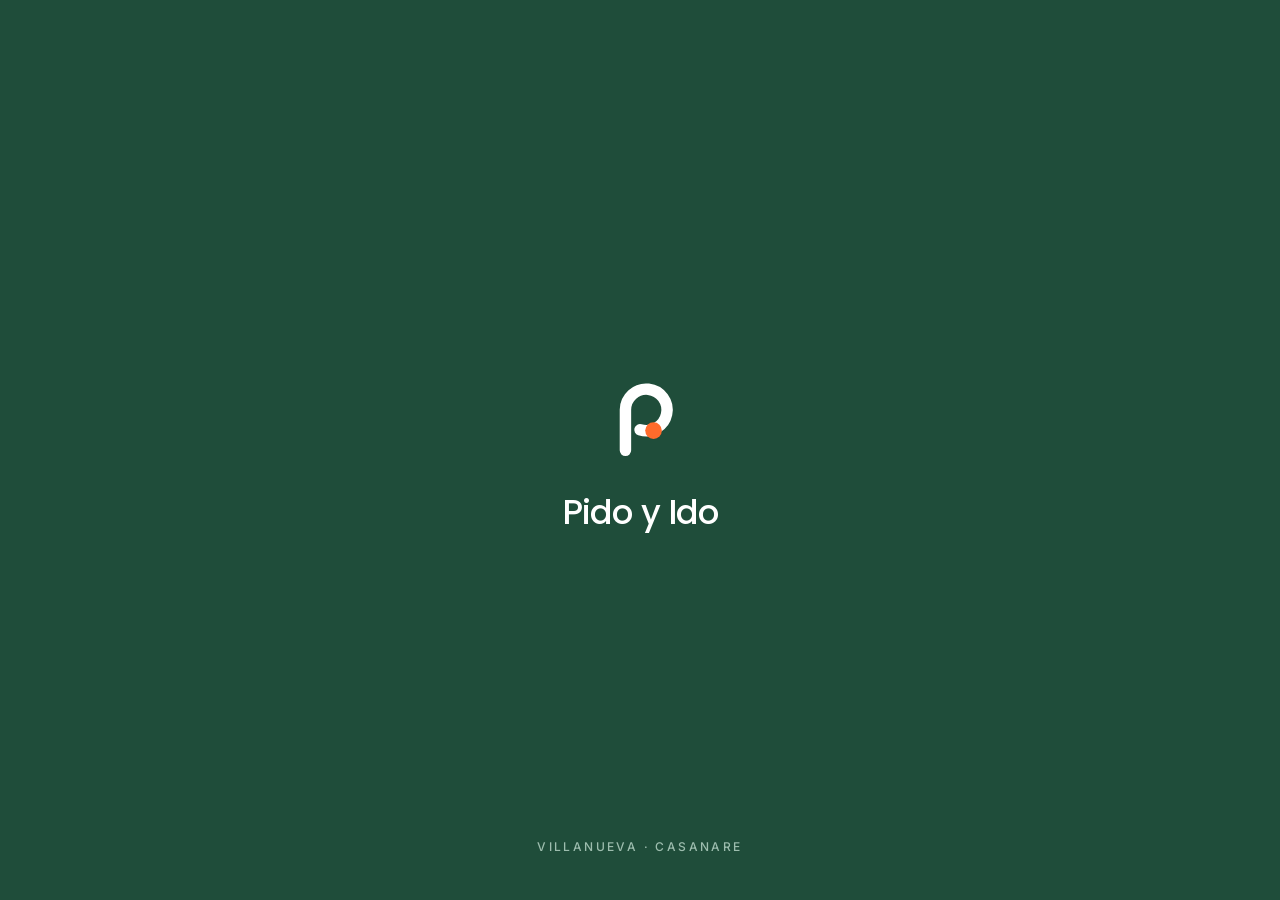
==== demo/index.html @ 50d591c0 "Live: launch fixes (PR #22: approval, recovery code, order limits, alerts, privacy/terms), cache v=2" ====
<!doctype html>
<html lang="es-CO">
<head>
<meta charset="utf-8">
<meta name="viewport" content="width=device-width, initial-scale=1, viewport-fit=cover">
<title>Pido y Ido · Demo</title>
<meta name="description" content="Pide comida en Villanueva y te la llevan a la casa.">
<meta name="theme-color" content="#FAF8F5">
<meta name="apple-mobile-web-app-capable" content="yes">
<meta name="mobile-web-app-capable" content="yes">
<meta name="apple-mobile-web-app-status-bar-style" content="default">
<meta name="apple-mobile-web-app-title" content="Pido y Ido">
<link rel="manifest" href="manifest.webmanifest">
<link rel="icon" href="../icons/icon.svg?v=2" type="image/svg+xml">
<link rel="icon" href="../icons/icon-192.png?v=2" type="image/png" sizes="192x192">
<link rel="apple-touch-icon" href="../icons/icon-180.png?v=2">
<link rel="preconnect" href="https://fonts.googleapis.com">
<link rel="preconnect" href="https://fonts.gstatic.com" crossorigin>
<link href="https://fonts.googleapis.com/css2?family=Inter:wght@400;500;600;700&family=Poppins:wght@600;700&display=swap" rel="stylesheet">
<link rel="stylesheet" href="../app.css?v=20261122a">
</head>
<body>
<div id="app"></div>
<div id="sheet-root"></div>
<div id="toast" role="status" aria-live="polite"></div>
<script src="../qrcode.js"></script>
<script>window.PYI_CONFIG = {}; /* demo: todo queda en este celular */</script>
<script src="../app.js?v=20261122a"></script>
<script>
if ('serviceWorker' in navigator && location.protocol !== 'file:') {
  window.addEventListener('load', function () { navigator.serviceWorker.register('../sw.js').catch(function () {}); });
}
</script>
</body>
</html>
---- app.css ----
:root{
  --orange:#FF6B2C; --cta:#E85A1E; --cta-h:#D44F15; --green:#1F4D3A; --bg:#FAF8F5; --surface:#fff;
  --text:#1A1A1A; --muted:#6B6B6B; --tint:#FFE9DE; --tint-t:#B9440F; --soft:#FFF1EA; --soft-t:#8A3410;
  --gtint:#E3EFE8; --gsoft:#F1F7F3; --amber:#FFF7E8; --amber-t:#6B4A12; --route:#FFF1E0; --route-t:#8A4A00;
  --input:#F6F2ED; --track:#F3EFEA; --border:#E6E0D8; --border2:#ECE6DE; --divider:#F0EBE4; --dashed:#D6CCC0;
  --shadow:0 4px 16px rgba(26,26,26,.06); --shadow-r:0 8px 24px rgba(26,26,26,.08); --shadow-cta:0 12px 28px -8px rgba(232,90,30,.6);
  --head:'Poppins',system-ui,-apple-system,'Segoe UI',Roboto,sans-serif;
  --body:'Inter',system-ui,-apple-system,'Segoe UI',Roboto,sans-serif;
  --safe-b:env(safe-area-inset-bottom,0px); --safe-t:env(safe-area-inset-top,0px);
}
*{box-sizing:border-box;-webkit-tap-highlight-color:transparent}
html,body{margin:0;padding:0}
body{background:#EFEAE3;color:var(--text);font-family:var(--body);font-size:15px;line-height:1.4;-webkit-font-smoothing:antialiased;overscroll-behavior-y:none}
#app{max-width:480px;margin:0 auto;min-height:100vh;min-height:100dvh;background:var(--bg);position:relative;box-shadow:0 0 40px rgba(26,26,26,.06)}
button{font:inherit;color:inherit;border:0;background:none;padding:0;cursor:pointer}
input,textarea,select{font:inherit;color:var(--text)}
a{color:inherit;text-decoration:none}
img{display:block}
h1,h2,h3{font-family:var(--head);margin:0}
.screen{padding:calc(14px + var(--safe-t)) 16px 24px;min-height:100vh;min-height:100dvh}
.screen.has-tabs{padding-bottom:calc(96px + var(--safe-b))}
.screen.has-cta{padding-bottom:calc(110px + var(--safe-b))}
.screen.has-tabs.has-cta{padding-bottom:calc(180px + var(--safe-b))}
.screen.flush{padding-top:0;padding-left:0;padding-right:0}
.pad{padding-left:16px;padding-right:16px}

/* Typography */
.t-title{font-family:var(--head);font-weight:700;font-size:26px;letter-spacing:-.4px;line-height:1.15}
.t-h2{font-family:var(--head);font-weight:600;font-size:18px;letter-spacing:-.2px}
.t-h3{font-family:var(--head);font-weight:600;font-size:16px}
.muted{color:var(--muted)}
.small{font-size:13px}
.xs{font-size:12px}
.b{font-weight:600}
.bb{font-weight:700}
.num{font-family:var(--head);font-weight:700}
.green{color:var(--green)}
.orange{color:var(--cta)}
.center{text-align:center}
.row{display:flex;align-items:center;gap:12px}
.row.top{align-items:flex-start}
.between{justify-content:space-between}
.grow{flex:1;min-width:0}
.stack>*+*{margin-top:12px}
.gap8{gap:8px}
.mt4{margin-top:4px}.mt8{margin-top:8px}.mt12{margin-top:12px}.mt16{margin-top:16px}.mt20{margin-top:20px}.mt24{margin-top:24px}
.ellipsis{white-space:nowrap;overflow:hidden;text-overflow:ellipsis}

/* Cards */
.card{background:var(--surface);border-radius:16px;box-shadow:var(--shadow);padding:16px}
.card.flat{box-shadow:none;border:1.5px solid var(--border2)}
.card.raised{box-shadow:var(--shadow-r)}
.card.nopad{padding:0;overflow:hidden}
.divider{height:1px;background:var(--divider);margin:12px 0}
.divider.dashed{background:none;border-top:1.5px dashed var(--dashed)}

/* Buttons */
.btn{display:flex;align-items:center;justify-content:center;gap:8px;height:52px;border-radius:16px;font-weight:700;font-size:16px;padding:0 18px;transition:transform .08s,background .15s;user-select:none}
.btn:active{transform:scale(.98)}
.btn-primary{background:var(--cta);color:#fff;box-shadow:var(--shadow-cta)}
.btn-primary:hover{background:var(--cta-h)}
.btn-primary[disabled]{background:#E9C7B6;box-shadow:none;cursor:not-allowed}
.btn-green{background:var(--green);color:#fff}
.btn-outline{background:#fff;border:1.5px solid var(--border);color:var(--text)}
.btn-ghost{background:transparent;color:var(--muted);font-weight:600}
.btn-soft{background:var(--gsoft);color:var(--green)}
.btn-sm{height:44px;font-size:14px;border-radius:14px;padding:0 14px}
.btn-block{width:100%}
.btn-xl{height:60px;font-size:19px}
.icon-btn{width:44px;height:44px;border-radius:999px;background:#fff;box-shadow:0 4px 14px rgba(26,26,26,.08);display:flex;align-items:center;justify-content:center;flex:none}
.icon-btn.green{background:var(--gsoft);box-shadow:none;color:var(--green)}
.link{color:var(--cta);font-weight:600;font-size:14px;padding:10px 0}

.cta-wrap{position:fixed;left:50%;transform:translateX(-50%);bottom:0;width:100%;max-width:480px;padding:16px 16px calc(18px + var(--safe-b));z-index:30;background:linear-gradient(to top,var(--bg) 70%,rgba(250,248,245,0))}
.cta-wrap.above-tabs{bottom:calc(76px + var(--safe-b));padding-bottom:12px}
.cta-note{font-size:12px;color:var(--muted);text-align:center;margin-bottom:10px;line-height:1.35}

/* Badges & chips */
.badge{display:inline-flex;align-items:center;gap:5px;padding:5px 10px;border-radius:999px;font-size:12px;font-weight:700;white-space:nowrap}
.badge.orange{background:var(--tint);color:var(--tint-t)}
.badge.green{background:var(--gtint);color:var(--green)}
.badge.route{background:var(--route);color:var(--route-t)}
.badge.amber{background:var(--amber);color:var(--amber-t)}
.badge.grey{background:var(--track);color:var(--muted)}
.badge.dark{background:var(--text);color:#fff}
.badge.red{background:#FDE8E6;color:#A1291B}
.chips{display:flex;flex-wrap:wrap;gap:8px}
.chips.scroll{flex-wrap:nowrap;overflow-x:auto;scrollbar-width:none;margin:0 -16px;padding:2px 16px}
.chips.scroll::-webkit-scrollbar{display:none}
.chip{height:44px;padding:0 16px;border-radius:999px;border:1.5px solid var(--border);background:#fff;font-size:14px;font-weight:600;white-space:nowrap;display:inline-flex;align-items:center;gap:6px;flex:none}
.chip.on{background:var(--text);border-color:var(--text);color:#fff}
.chip.g.on{background:var(--green);border-color:var(--green)}
.chip.sm{height:32px;padding:0 12px;font-size:12px}
.chip .cnt{background:var(--cta);color:#fff;border-radius:999px;min-width:20px;height:20px;font-size:11px;display:inline-flex;align-items:center;justify-content:center;padding:0 6px}
.chip.on .cnt{background:#fff;color:var(--text)}

/* Inputs */
.label{font-size:13px;font-weight:600;color:var(--muted);margin:0 0 6px;display:block}
.input{width:100%;min-height:50px;background:var(--input);border:1.5px solid transparent;border-radius:14px;padding:13px 14px;font-size:15px;outline:none;resize:none}
.input:focus{border-color:var(--orange);background:#fff}
.input.err{border-color:#D9442F}
textarea.input{min-height:76px;line-height:1.4}
.field+.field{margin-top:12px}
.err-msg{color:#B02E1D;font-size:12px;margin-top:5px;font-weight:600}
.search{display:flex;align-items:center;gap:10px;height:52px;background:#fff;border-radius:16px;padding:0 16px;box-shadow:var(--shadow)}
.search input{border:0;outline:0;flex:1;font-size:15px;background:transparent;min-width:0}
.dashed-btn{width:100%;height:52px;border:1.5px dashed var(--dashed);border-radius:14px;color:var(--text);font-weight:600;font-size:14px;display:flex;align-items:center;justify-content:center;gap:8px;background:transparent}
.dashed-btn.done{border-style:solid;border-color:var(--green);background:var(--gsoft);color:var(--green)}

/* Segmented */
.seg{display:flex;background:var(--track);border-radius:14px;padding:4px;height:48px}
.seg button{flex:1;border-radius:11px;font-size:14px;font-weight:600;color:var(--muted)}
.seg button.on{background:#fff;color:var(--text);box-shadow:0 2px 8px rgba(0,0,0,.08)}

/* Radio rows */
.radio-row{display:flex;align-items:center;gap:12px;padding:14px;border-radius:14px;border:1.5px solid var(--border2);background:#fff;width:100%;text-align:left}
.radio-row+.radio-row{margin-top:10px}
.radio-row.on{border:2px solid var(--green);background:var(--gsoft);padding:13.5px}
.ring{width:22px;height:22px;border-radius:999px;border:2px solid #C9C1B7;display:flex;align-items:center;justify-content:center;flex:none}
.on .ring{border-color:var(--green)}
.on .ring::after{content:"";width:12px;height:12px;border-radius:999px;background:var(--green)}

/* Avatar */
.avatar{width:48px;height:48px;border-radius:999px;display:flex;align-items:center;justify-content:center;font-family:var(--head);font-weight:700;font-size:16px;flex:none;background:var(--tint);color:var(--tint-t)}
.avatar.sm{width:40px;height:40px;font-size:14px}

/* Header */
.topbar{display:flex;align-items:center;gap:12px;margin-bottom:16px}
.topbar .t-title{font-size:22px}
.logo{flex:none;display:block}

/* Images */
.ph{background:linear-gradient(135deg,#F7D9C6,#F2C4A6);position:relative;overflow:hidden;flex:none}
.ph img{width:100%;height:100%;object-fit:cover}
.ph img.broken{display:none}
.ph .ph-ico{position:absolute;inset:0;display:flex;align-items:center;justify-content:center;color:rgba(185,68,15,.45);font-size:28px}
.thumb{width:56px;height:56px;border-radius:12px}
.thumb.s44{width:44px;height:44px}
.thumb.s96{width:96px;height:96px;border-radius:12px}

/* Tabs */
.tabbar{position:fixed;bottom:0;left:50%;transform:translateX(-50%);width:100%;max-width:480px;height:calc(76px + var(--safe-b));padding-bottom:var(--safe-b);background:#fff;border-top:1px solid #EFEAE3;display:flex;z-index:40}
.tabbar a{flex:1;display:flex;flex-direction:column;align-items:center;justify-content:center;gap:4px;font-size:11px;color:var(--muted);font-weight:500;position:relative}
.tabbar a.on{color:var(--cta);font-weight:700}
.tabbar a .dot{position:absolute;top:12px;left:calc(50% + 8px);min-width:18px;height:18px;border-radius:999px;background:var(--cta);color:#fff;font-size:10px;font-weight:700;display:flex;align-items:center;justify-content:center;padding:0 5px}

/* Home */
.cats{display:flex;gap:14px;overflow-x:auto;margin:0 -16px;padding:6px 16px 4px;scrollbar-width:none}
.cats::-webkit-scrollbar{display:none}
.cat{display:flex;flex-direction:column;align-items:center;gap:6px;font-size:12px;font-weight:600;flex:none;width:68px}
.cat .ph{width:64px;height:64px;border-radius:999px}
.cat.on .ph{box-shadow:0 0 0 3px var(--bg),0 0 0 5px var(--orange)}
.rest-card{display:block;background:#fff;border-radius:16px;box-shadow:var(--shadow);overflow:hidden}
.rest-card+.rest-card{margin-top:14px}
.rest-card .ph{height:168px;width:100%}
.rest-card .over{position:absolute;padding:6px 10px;border-radius:999px;font-size:12px;font-weight:700}
.rest-card.closed .ph img{filter:grayscale(.8);opacity:.7}
.closed-veil{position:absolute;inset:0;display:flex;align-items:center;justify-content:center}
.closed-veil span{background:rgba(26,26,26,.85);color:#fff;padding:8px 14px;border-radius:999px;font-weight:700;font-size:13px}

/* Menu */
.hero{height:232px;position:relative}
.hero .ph{height:232px;width:100%}
.hero .back{position:absolute;top:calc(14px + var(--safe-t));left:16px}
.hero .fav{position:absolute;top:calc(14px + var(--safe-t));right:16px}
.info-card{margin:-36px 16px 0;position:relative;z-index:2}
.dish{display:flex;gap:12px;background:#fff;border-radius:16px;padding:14px;box-shadow:var(--shadow);align-items:stretch}
.dish+.dish{margin-top:12px}
.dish .ph{position:relative;overflow:visible;background:none}
.dish .ph .imgwrap{width:96px;height:96px;border-radius:12px;overflow:hidden;background:linear-gradient(135deg,#F7D9C6,#F2C4A6)}
.qty{position:absolute;right:-6px;bottom:-6px;display:flex;align-items:center;background:#fff;border-radius:999px;box-shadow:0 4px 12px rgba(26,26,26,.15)}
.qty button{width:36px;height:36px;border-radius:999px;display:flex;align-items:center;justify-content:center;font-size:20px;font-weight:600}
.qty .n{min-width:20px;text-align:center;font-weight:700;font-size:14px}
.qty.has{background:var(--green);color:#fff}
.cart-bar{display:flex;align-items:center;gap:12px;height:60px;border-radius:16px;background:var(--cta);color:#fff;padding:0 18px 0 14px;box-shadow:var(--shadow-cta);width:100%;font-weight:700;font-size:17px}
.cart-bar .c{width:28px;height:28px;border-radius:999px;background:#fff;color:var(--cta);display:flex;align-items:center;justify-content:center;font-size:14px}

/* Status */
.status-head{background:var(--green);color:#fff;padding:calc(20px + var(--safe-t)) 20px 64px}
.status-head .eta{font-family:var(--head);font-weight:700;font-size:52px;letter-spacing:-1px;line-height:1.05}
.progress{display:grid;grid-template-columns:repeat(4,1fr);gap:6px}
.progress .bar{height:6px;border-radius:999px;background:var(--track);overflow:hidden}
.progress .bar i{display:block;height:100%;background:var(--orange);border-radius:999px}
.progress .bar.active i{animation:grow 2.4s ease-in-out infinite alternate}
@keyframes grow{from{width:25%}to{width:85%}}
.progress .lbl{font-size:11px;color:var(--muted);margin-top:6px;font-weight:500}
.progress .lbl.on{color:var(--cta);font-weight:700}
.pin-box{background:var(--soft);border-radius:16px;padding:18px 16px;text-align:center}
.pin{display:flex;justify-content:center;gap:10px;margin:12px 0}
.pin span{width:58px;height:68px;border-radius:14px;background:#fff;display:flex;align-items:center;justify-content:center;font-family:var(--head);font-weight:700;font-size:34px;box-shadow:0 4px 12px rgba(138,52,16,.08)}
.pulse{width:10px;height:10px;border-radius:999px;background:var(--orange);display:inline-block;box-shadow:0 0 0 0 rgba(255,107,44,.6);animation:pulse 1.6s infinite}
@keyframes pulse{70%{box-shadow:0 0 0 10px rgba(255,107,44,0)}100%{box-shadow:0 0 0 0 rgba(255,107,44,0)}}

/* Rating */
.big-check{width:88px;height:88px;border-radius:999px;background:var(--gtint);display:flex;align-items:center;justify-content:center;margin:12px auto 0;color:var(--green)}
.stars{display:flex;justify-content:center;gap:4px}
.stars button{width:48px;height:48px;display:flex;align-items:center;justify-content:center}

/* Restaurant */
.stats{display:grid;grid-template-columns:repeat(3,1fr);gap:10px}
.stat{background:#fff;border-radius:14px;padding:12px;box-shadow:var(--shadow)}
.stat .v{font-family:var(--head);font-weight:700;font-size:20px;margin-top:2px}
.order-card{background:#fff;border-radius:16px;box-shadow:var(--shadow-r);overflow:hidden}
.order-card+.order-card{margin-top:12px}
.order-card .oh{background:var(--soft);color:var(--soft-t);padding:12px 16px;display:flex;justify-content:space-between;align-items:center;font-weight:700;font-size:13px}
.order-card .ob{padding:14px 16px}
.toggle{display:inline-flex;align-items:center;gap:8px;height:40px;padding:0 6px 0 12px;border-radius:999px;font-weight:700;font-size:13px}
.toggle .tr{width:40px;height:24px;border-radius:999px;position:relative;transition:background .2s}
.toggle .tr::after{content:"";position:absolute;top:3px;width:18px;height:18px;border-radius:999px;background:#fff;transition:left .2s;left:var(--k)}
.note{border-radius:14px;padding:12px 14px;font-size:13px;line-height:1.4}
.note.amber{background:var(--amber);color:var(--amber-t)}
.note.green{background:var(--gsoft);color:var(--green)}
.note.soft{background:var(--soft);color:var(--soft-t)}
.note.grey{background:var(--input);color:var(--muted)}

/* WhatsApp sim */
.wa{background:#EFEAE2;min-height:100vh;min-height:100dvh;display:flex;flex-direction:column}
.wa-head{background:#fff;padding:calc(12px + var(--safe-t)) 12px 12px;display:flex;align-items:center;gap:10px;border-bottom:1px solid #E5DED4;position:sticky;top:0;z-index:5}
.wa-body{flex:1;padding:14px 12px 120px;display:flex;flex-direction:column;gap:8px}
.bubble{max-width:85%;background:#fff;border-radius:12px;padding:8px 10px;font-size:14px;box-shadow:0 1px 1px rgba(0,0,0,.06);align-self:flex-start}
.bubble.out{background:#D9F2DF;align-self:flex-end}
.bubble .time{font-size:10px;color:#8B8B8B;text-align:right;margin-top:2px}
.bubble.order{padding:0;overflow:hidden;width:85%}
.wa-qr{border-top:1px solid #EEE;display:block;width:100%;text-align:center;color:#0B8A6A;font-weight:600;padding:12px;font-size:14px}
.wa-input{position:fixed;bottom:0;left:50%;transform:translateX(-50%);width:100%;max-width:480px;padding:8px 8px calc(8px + var(--safe-b));display:flex;gap:8px;background:#EFEAE2;z-index:5}
.wa-input input{flex:1;height:48px;border-radius:999px;border:0;padding:0 18px;font-size:15px;outline:none;background:#fff}
.wa-input button{width:48px;height:48px;border-radius:999px;background:#0B8A6A;color:#fff;display:flex;align-items:center;justify-content:center;flex:none}
.day-pill{align-self:center;background:#fff;border-radius:8px;padding:4px 10px;font-size:12px;color:#5c5c5c;margin-bottom:4px}

/* Promoter */
.qr-card{background:#fff;border-radius:16px;box-shadow:var(--shadow);padding:20px 16px;text-align:center}
.qr-wrap{width:210px;height:210px;margin:0 auto;position:relative}
.qr-wrap canvas,.qr-wrap img{width:210px;height:210px;image-rendering:pixelated}
.qr-logo{position:absolute;left:50%;top:50%;transform:translate(-50%,-50%);background:#fff;border-radius:12px;padding:4px;line-height:0}
.linkbox{display:flex;align-items:center;gap:8px;background:var(--input);border-radius:12px;padding:6px 6px 6px 14px;margin-top:14px}
.linkbox span{flex:1;font-size:13px;font-weight:600;text-align:left;overflow:hidden;text-overflow:ellipsis;white-space:nowrap}
.steps{display:grid;grid-template-columns:repeat(3,1fr);gap:8px;text-align:center}
.steps .n{font-family:var(--head);font-weight:700;font-size:20px}
.earn{background:var(--green);color:#fff;border-radius:16px;padding:18px}
.earn .big{font-family:var(--head);font-weight:700;font-size:44px;letter-spacing:-1px;line-height:1.1}
.bars{display:flex;align-items:flex-end;gap:10px;height:72px;margin-top:14px}
.bars div{flex:1;border-radius:6px 6px 2px 2px;background:#3A7259;min-height:4px}
.bars div.cur{background:var(--orange)}
.bars-l{display:flex;gap:10px;margin-top:6px}
.bars-l span{flex:1;font-size:11px;opacity:.8}

/* Start */
.start-hero{background:var(--green);color:#fff;padding:calc(28px + var(--safe-t)) 20px 28px;border-radius:0 0 28px 28px}
.role{display:flex;align-items:center;gap:14px;background:#fff;border-radius:16px;padding:16px;box-shadow:var(--shadow);width:100%;text-align:left}
.role+.role{margin-top:12px}
.role .ic{width:52px;height:52px;border-radius:14px;display:flex;align-items:center;justify-content:center;flex:none}

/* Sheet / modal */
.sheet-bg{position:fixed;inset:0;background:rgba(26,26,26,.45);z-index:100;display:flex;align-items:flex-end;justify-content:center;animation:fade .15s}
.sheet{background:var(--bg);width:100%;max-width:480px;border-radius:24px 24px 0 0;padding:10px 16px calc(20px + var(--safe-b));max-height:90vh;overflow:auto;animation:up .2s ease-out}
.sheet .grab{width:40px;height:5px;border-radius:999px;background:#D9D2C8;margin:0 auto 14px}
@keyframes fade{from{opacity:0}}
@keyframes up{from{transform:translateY(40px);opacity:.6}}
#toast{position:fixed;left:50%;top:calc(16px + var(--safe-t));transform:translate(-50%,-30px);background:var(--text);color:#fff;padding:12px 18px;border-radius:14px;font-size:14px;font-weight:600;z-index:200;opacity:0;pointer-events:none;transition:all .25s;max-width:calc(100% - 32px);text-align:center;box-shadow:0 10px 30px rgba(0,0,0,.2)}
#toast.show{opacity:1;transform:translate(-50%,0)}

.demo-bar{background:var(--amber);color:var(--amber-t);border-radius:14px;padding:12px 14px;font-size:13px}
.demo-bar b{display:block;margin-bottom:6px}
.demo-bar .btn{height:40px;font-size:13px;border-radius:12px}
.empty{text-align:center;padding:36px 16px;color:var(--muted)}
.empty .ic{width:64px;height:64px;border-radius:999px;background:var(--track);display:flex;align-items:center;justify-content:center;margin:0 auto 12px}
.list-row{display:flex;align-items:center;gap:12px;padding:12px 0;width:100%;text-align:left}
.list-row+.list-row{border-top:1px solid var(--divider)}
.menu-row{display:flex;align-items:center;gap:14px;padding:14px 4px;width:100%;text-align:left;font-weight:600}
.menu-row+.menu-row{border-top:1px solid var(--divider)}
.menu-row .mi{width:40px;height:40px;border-radius:12px;background:var(--gsoft);color:var(--green);display:flex;align-items:center;justify-content:center;flex:none}
.photo-up{flex:1;height:72px;border:1.5px dashed var(--dashed);border-radius:14px;display:flex;align-items:center;justify-content:center;gap:6px;font-weight:600;font-size:14px;position:relative;overflow:hidden}
.photo-up.done{border-style:solid;border-color:var(--green);color:var(--green);background:var(--gsoft)}
.photo-up input{position:absolute;inset:0;opacity:0;cursor:pointer}
@media (min-width:520px){body{padding:0}}

/* Splash (00a) */
.splash{position:fixed;inset:0;z-index:500;background:var(--green);display:flex;align-items:center;justify-content:center;transition:opacity .35s}
.splash.out{opacity:0;pointer-events:none}
.splash-mid{display:flex;flex-direction:column;align-items:center;gap:22px;animation:pop .5s ease-out}
.splash-mid span{font-family:var(--head);font-weight:500;font-size:34px;letter-spacing:-.8px;color:#fff}
.splash-foot{position:absolute;bottom:calc(44px + var(--safe-b));font-size:12px;font-weight:500;letter-spacing:2.4px;color:#9DBDAE}
@keyframes pop{from{transform:scale(.92);opacity:0}}

/* Welcome / role picker (00b) */
.welcome{min-height:100vh;min-height:100dvh;display:flex;flex-direction:column}
.welcome-hero{height:calc(300px + var(--safe-t));position:relative;flex:none;overflow:hidden}
.welcome-hero .ph{background:linear-gradient(135deg,#7A3A1A,#C9632E)}
.welcome-fade{position:absolute;inset:0;background:linear-gradient(180deg,rgba(18,30,24,.35) 0%,rgba(18,30,24,.15) 40%,rgba(250,248,245,1) 100%)}
.welcome-brand{position:absolute;left:20px;top:calc(22px + var(--safe-t));display:flex;align-items:center;gap:10px;font-family:var(--head);font-weight:500;font-size:19px;letter-spacing:-.3px;color:#fff}
.welcome-title{position:absolute;left:20px;right:20px;bottom:6px;display:flex;flex-direction:column;gap:6px}
.welcome-title h1{font-family:var(--head);font-weight:600;font-size:28px;line-height:1.15;letter-spacing:-.6px}
.welcome-roles{padding:18px 20px 0;display:flex;flex-direction:column;gap:10px}
.role-card{display:flex;align-items:center;gap:14px;padding:12px 14px;border-radius:16px;background:#fff;box-shadow:inset 0 0 0 1px var(--border2);text-align:left;width:100%}
.role-card.on{box-shadow:inset 0 0 0 2px var(--green)}
.role-card .ic{width:44px;height:44px;border-radius:12px;display:flex;align-items:center;justify-content:center;flex:none;background:var(--track);color:var(--text)}
.role-card.on .ic{background:var(--green);color:#fff}
.role-card .rt{display:block;font-size:15px;font-weight:600}
.role-card .rs{display:block;font-size:13px;color:var(--muted);margin-top:2px}
.welcome-cta{padding:14px 20px calc(22px + var(--safe-b));display:flex;flex-direction:column;align-items:center;gap:6px;margin-top:auto}
.welcome-login{height:40px;font-size:14px;color:var(--muted)}
.welcome-login b{color:var(--green);margin-left:4px}
/* map picker */
.map-wrap{position:relative;height:340px;border-radius:16px;overflow:hidden;background:var(--input);border:1.5px solid var(--border)}
.map-wrap #pmap{position:absolute;inset:0}
.map-pin{position:absolute;left:50%;top:50%;transform:translate(-50%,-100%);color:var(--orange);pointer-events:none;z-index:500;filter:drop-shadow(0 2px 3px rgba(0,0,0,.35))}
.map-pin svg circle{fill:#fff;stroke:#fff}
.dashed-btn.need{border-color:var(--orange);color:var(--orange)}

/* ===== Design pass v3: photos, restaurant account, setup, rider status ===== */
.ph img{opacity:1;transition:opacity .35s}
.sr-only{position:absolute;width:1px;height:1px;overflow:hidden;clip:rect(0 0 0 0)}
.skel{border-radius:16px;background:linear-gradient(90deg,#EFE9E2 0%,#F8F4EF 40%,#EFE9E2 80%);background-size:200% 100%;animation:shimmer 1.3s linear infinite}
@keyframes shimmer{from{background-position:100% 0}to{background-position:-100% 0}}

/* Branded header for restaurant login/registration and rider link */
.auth-hero{position:relative;height:calc(232px + var(--safe-t));overflow:hidden}
.auth-hero .ph{background:linear-gradient(135deg,#2B5A45,#1F4D3A)}
.auth-fade{position:absolute;inset:0;background:linear-gradient(180deg,rgba(14,38,28,.55) 0%,rgba(14,38,28,.35) 45%,rgba(14,38,28,.88) 100%)}
.auth-top{position:absolute;left:16px;right:16px;top:calc(14px + var(--safe-t));display:flex;align-items:center;gap:12px}
.icon-btn.glass{background:rgba(255,255,255,.18);color:#fff;box-shadow:none;backdrop-filter:blur(8px);-webkit-backdrop-filter:blur(8px)}
.auth-brand{display:flex;align-items:center;gap:9px;color:#fff;font-family:var(--head);font-weight:500;font-size:17px;letter-spacing:-.2px}
.auth-tag{font-family:var(--body);font-size:11px;font-weight:700;letter-spacing:.4px;text-transform:uppercase;background:var(--orange);color:#fff;border-radius:999px;padding:3px 8px}
.auth-title{position:absolute;left:20px;right:20px;bottom:40px;color:#fff}
.auth-kicker{font-size:13px;font-weight:600;color:#FFC9A8;margin-bottom:4px}
.auth-title h1{font-family:var(--head);font-weight:700;font-size:27px;line-height:1.15;letter-spacing:-.5px}
.auth-body{position:relative;margin-top:-24px;background:var(--bg);border-radius:24px 24px 0 0;padding:20px 16px 0}
.input-ic{position:relative;display:flex;align-items:center}
.input-ic>svg{position:absolute;left:14px;color:var(--muted);pointer-events:none}
.input-ic .input{padding-left:44px}
.input-ic .pre{position:absolute;left:44px;font-weight:600;color:var(--text);pointer-events:none;font-size:15px}
.input-ic .pre+.input{padding-left:82px}
.input:focus{border-color:var(--orange);background:#fff;box-shadow:0 0 0 4px rgba(255,107,44,.12)}
.perks{display:grid;gap:10px}
.perk{display:flex;align-items:center;gap:12px;font-size:14px;font-weight:500}
.pi{width:36px;height:36px;border-radius:12px;background:var(--gtint);color:var(--green);display:flex;align-items:center;justify-content:center;flex:none}
.steps{display:flex;align-items:center;gap:6px}
.step{display:flex;align-items:center;gap:6px;flex:none}
.step .n{width:22px;height:22px;border-radius:999px;background:var(--track);color:var(--muted);font-size:12px;font-weight:700;display:flex;align-items:center;justify-content:center}
.step .t{font-size:12px;font-weight:600;color:var(--muted)}
.step.on .n{background:var(--orange);color:#fff}.step.on .t{color:var(--text)}
.step.done .n{background:var(--green);color:#fff}
.step-line{flex:1;height:2px;background:var(--border);border-radius:2px;min-width:8px}

/* Photo picker */
.pick-row{display:flex;gap:8px;overflow-x:auto;padding:4px 2px 6px;margin:0 -2px;scrollbar-width:none}
.pick-row::-webkit-scrollbar{display:none}
.pick{border:1.5px solid var(--border)!important;position:relative}
.pick.on{border:3px solid var(--orange)!important;box-shadow:0 4px 12px rgba(255,107,44,.3)}
.pick-up{display:flex;flex-direction:column;align-items:center;justify-content:center;gap:3px;border:1.5px dashed var(--orange);background:var(--soft);color:var(--tint-t);font-size:11px;font-weight:700;position:relative;cursor:pointer}
.pick-up input{position:absolute;inset:0;opacity:0;cursor:pointer}

/* Cover preview in Menú */
.cover{position:relative;height:150px;border-radius:18px;overflow:hidden;box-shadow:var(--shadow)}
.cover-fade{position:absolute;inset:0;background:linear-gradient(180deg,rgba(0,0,0,0) 35%,rgba(0,0,0,.65))}
.cover-txt{position:absolute;left:14px;right:14px;bottom:12px;color:#fff}
.save-bar{display:none}.save-bar.show{display:block;animation:up .25s ease-out}

/* Setup card on the restaurant dashboard */
.setup{border:1.5px solid #FFD8C2;background:linear-gradient(180deg,#FFF6F1,#fff 60%)}
.ring-pct{--p:0;width:52px;height:52px;border-radius:999px;background:conic-gradient(var(--orange) calc(var(--p)*1%),var(--track) 0);display:flex;align-items:center;justify-content:center;flex:none}
.ring-pct span{width:40px;height:40px;border-radius:999px;background:#fff;display:flex;align-items:center;justify-content:center;font-size:12px;font-weight:700}
.setup-list{border-top:1px solid var(--divider)}
.setup-row{display:flex;align-items:center;gap:12px;padding:11px 0;width:100%;text-align:left;border-bottom:1px solid var(--divider)}
.setup-row:last-child{border-bottom:0;padding-bottom:0}
.setup-row .done{color:var(--muted);text-decoration:line-through;font-weight:500}
.sc{width:24px;height:24px;border-radius:999px;border:2px solid var(--dashed);flex:none;display:flex;align-items:center;justify-content:center}
.sc.ok{background:var(--green);border-color:var(--green);color:#fff}

/* Rider delivery link */
.route{position:relative;display:grid;gap:14px}
.route:before{content:'';position:absolute;left:13px;top:26px;bottom:26px;border-left:2px dashed var(--dashed)}
.route-row{display:flex;gap:12px;align-items:flex-start;position:relative}
.rdot{width:28px;height:28px;border-radius:999px;display:flex;align-items:center;justify-content:center;flex:none}
.rdot.from{background:var(--gtint);color:var(--green)}.rdot.to{background:var(--tint);color:var(--cta)}
.pin-wrap{position:relative;display:block;width:232px;margin-left:auto;margin-right:auto;height:64px}
.pin-wrap input{position:absolute;inset:0;width:100%;height:100%;opacity:0;font-size:16px;border:0;caret-color:transparent}
.pin-boxes{display:flex;gap:8px;height:100%;pointer-events:none}
.pin-boxes i{flex:1;border-radius:14px;background:var(--input);border:2px solid transparent;display:flex;align-items:center;justify-content:center;font-style:normal;font-family:var(--head);font-weight:700;font-size:28px}
.pin-wrap input:focus+.pin-boxes i.cur,.pin-wrap input:focus+.pin-boxes i:first-child:empty{border-color:var(--orange);background:#fff}
.big-check.pop{animation:pop .45s ease-out;box-shadow:0 0 0 10px rgba(31,77,58,.06)}

/* Rider status: glowing "available" light + expected return time */
.rstat{display:inline-flex;align-items:center;gap:7px;font-size:12px;flex:none;line-height:1.25}
.rstat.free{color:var(--green);font-weight:700;background:var(--gtint);padding:6px 11px 6px 9px;border-radius:999px}
.rstat.busy{color:var(--route-t);background:var(--route);padding:6px 10px;border-radius:12px;text-align:left;max-width:132px}
.rstat.busy svg{flex:none}
.glow{width:11px;height:11px;border-radius:999px;flex:none;background:radial-gradient(circle at 35% 35%,#F2FFF6 0 18%,#47E886 42%,#12A150 100%);
  box-shadow:0 0 4px 1px rgba(52,222,120,.9),0 0 10px 3px rgba(52,222,120,.55);animation:glow 1.6s ease-in-out infinite}
@keyframes glow{0%,100%{box-shadow:0 0 3px 1px rgba(52,222,120,.85),0 0 8px 2px rgba(52,222,120,.45),0 0 0 0 rgba(52,222,120,.45)}
  50%{box-shadow:0 0 6px 2px rgba(52,222,120,1),0 0 16px 6px rgba(52,222,120,.6),0 0 0 6px rgba(52,222,120,0)}}
@media (prefers-reduced-motion:reduce){.glow,.skel,.save-bar.show{animation:none}}
.label.mt8{margin-top:8px}.label.mt12{margin-top:12px}.label.mt16{margin-top:16px}

/* ---------- Tiendas (pedido libre) ---------- */
.kt{display:flex;align-items:center;justify-content:center}
.kt .kt-ico{display:flex;opacity:.9}
.kt-restaurante{background:linear-gradient(135deg,#FFE9DE,#F7CDB4);color:#B9440F}
.kt-drogueria{background:linear-gradient(135deg,#E3EFE8,#C3DDCD);color:#1F4D3A}
.kt-minimercado{background:linear-gradient(135deg,#FFF1E0,#F6D9AE);color:#8A4A00}
.kt-licorera{background:linear-gradient(135deg,#EAE6F5,#D2CAEB);color:#4A3C7A}
.kt-floristeria{background:linear-gradient(135deg,#FCE7EE,#F4C6D5);color:#9B2C55}
.kt-ferreteria{background:linear-gradient(135deg,#E4EEF8,#C6D9EE);color:#24507A}
.kt-otro{background:linear-gradient(135deg,#F3EFEA,#E2DAD0);color:#5A5148}
.rest-card .kind-over{left:12px;bottom:12px;background:#fff;color:var(--text);display:inline-flex;align-items:center;gap:5px}
.rest-card .kind-over svg{color:var(--green)}
.kinds{display:grid;grid-template-columns:repeat(auto-fill,minmax(96px,1fr));gap:8px;margin-top:8px}
.kind{display:flex;flex-direction:column;align-items:center;gap:6px;padding:12px 6px 10px;border-radius:14px;background:#fff;box-shadow:inset 0 0 0 1.5px var(--border2);font-size:13px;font-weight:600;text-align:center;line-height:1.2}
.kind .ki{width:40px;height:40px;border-radius:12px;display:flex;align-items:center;justify-content:center}
.kind.on{box-shadow:inset 0 0 0 2px var(--green);background:var(--gsoft)}
.home-seg button{display:inline-flex;align-items:center;justify-content:center;gap:7px}
.wish-in{min-height:150px;line-height:1.5;font-size:16px}
.wish-att{display:flex;align-items:center;gap:12px;padding:10px;border-radius:14px;background:var(--gsoft);box-shadow:inset 0 0 0 1.5px var(--gtint)}
.wish-att img{width:56px;height:56px;border-radius:10px;object-fit:cover;flex:none}
.wish-pic{width:72px;height:72px;border-radius:12px;overflow:hidden;flex:none;background:var(--input);display:flex;align-items:center;justify-content:center;color:var(--muted)}
.wish-pic img{width:100%;height:100%;object-fit:cover}
.wish-box{display:flex;gap:12px;align-items:flex-start}
.wish-txt{white-space:pre-line;font-size:15px;line-height:1.5;overflow-wrap:anywhere}
.input-ic .pre.money+.input{padding-left:58px}
.how{display:grid;grid-template-columns:repeat(3,1fr);gap:8px}
.how-step{display:flex;flex-direction:column;align-items:center;text-align:center;gap:6px;padding:12px 6px;border-radius:14px;background:#fff;box-shadow:inset 0 0 0 1px var(--border2);color:var(--muted);line-height:1.3}
.how-n{width:32px;height:32px;border-radius:999px;background:var(--soft);color:var(--cta);display:flex;align-items:center;justify-content:center}

/* Pronto en Pido y Ido: real businesses that have not joined yet (not orderable) */
.pronto .pr-tag{font-size:12px;font-weight:600;color:var(--muted);background:var(--input);border-radius:999px;padding:4px 10px}
.pr-ask{display:flex;gap:10px;align-items:flex-start;background:var(--soft);color:var(--soft-t);border-radius:14px;padding:12px 14px;font-size:13px;line-height:1.4}
.pr-ask-ic{flex:none;color:var(--orange);display:flex;margin-top:1px}
.pr-list{padding:2px 12px}
.pr-row{display:flex;align-items:center;gap:10px;padding:8px 0;border-bottom:1px solid var(--border)}
.pr-row:last-child{border-bottom:0}
.pr-main{flex:1;min-width:0;display:flex;align-items:center;gap:12px;text-align:left;background:none;border:0;padding:0;font:inherit;color:inherit}
.pr-main .grow{min-width:0}
.pr-main .b{color:var(--muted)}
.pr-ph{filter:grayscale(1);opacity:.6;flex:none}
.pr-inv{flex:none;display:inline-flex;align-items:center;gap:5px;height:34px;padding:0 12px;border-radius:999px;border:1.5px solid var(--green);color:var(--green);font-size:13px;font-weight:600;text-decoration:none;background:#fff}

/* Checkbox look for radio-row (WhatsApp avisos) */
.radio-row.check .ring{border-radius:7px}
.radio-row.check.on .ring{background:var(--green);color:#fff}
.radio-row.check.on .ring::after{display:none}

/* Premio: tarjeta de sellos (cada 5º pedido) */
.stamp-card{background:linear-gradient(135deg,#FFF1EA 0%,#fff 70%);box-shadow:inset 0 0 0 1.5px #FFD9C6}
.stamps{display:flex;gap:8px}
.stamps i{font-style:normal;width:36px;height:36px;border-radius:999px;border:2px dashed var(--dashed);display:flex;align-items:center;justify-content:center;font-size:13px;font-weight:700;color:var(--muted);background:#fff;flex:none}
.stamps i.on{border:0;background:var(--orange);color:#fff}
.stamps i.gift{border-style:solid;border-color:var(--orange);color:var(--orange)}
.stamps i.gift.on{background:var(--green);border-color:var(--green);color:#fff;box-shadow:0 0 0 4px var(--gtint)}
a.pr-main{text-decoration:none}
.pronto .pr-tag,.info-card .pr-tag{display:inline-flex;align-items:center;gap:5px}
.info-card .pr-tag{font-size:12px;font-weight:600;color:var(--muted);background:var(--input);border-radius:999px;padding:5px 10px}
.pr-hero .ph{filter:grayscale(.85);opacity:.75}
.pr-help{padding:16px}
.pr-step{display:flex;gap:12px;align-items:flex-start}
.pr-step .n{flex:none;width:28px;height:28px;border-radius:999px;background:var(--gsoft);color:var(--green);font-weight:700;font-size:14px;display:flex;align-items:center;justify-content:center}
.pr-owner{border:1.5px dashed var(--dashed);box-shadow:none}
.pr-owner-ic{flex:none;width:44px;height:44px;border-radius:12px;background:var(--gsoft);color:var(--green);display:flex;align-items:center;justify-content:center}
.pr-n{color:var(--orange);font-weight:600}
.pr-demand{text-align:center;padding:18px 16px}
.pr-big{font-family:Poppins,Inter,sans-serif;font-size:44px;font-weight:700;line-height:1;color:var(--orange)}
.pr-done{display:inline-flex;align-items:center;gap:6px;background:var(--gsoft);color:var(--green);font-weight:600;font-size:14px;border-radius:999px;padding:8px 14px}
.pr-suggest{display:flex;gap:10px;align-items:center;border:1.5px dashed var(--dashed);border-radius:14px;padding:12px 14px;font-size:13px;line-height:1.4;color:var(--text);text-decoration:none;background:#fff}
.pr-suggest>svg{flex:none;color:var(--green)}
.town-pill{display:inline-flex;align-items:center;gap:6px;background:#fff;border:1.5px solid var(--border);border-radius:999px;padding:8px 14px;font-size:14px;color:var(--text)}
.town-pill>svg:first-child{color:var(--orange)}
.town-list{padding:4px 12px}
.town-row{display:flex;align-items:center;gap:12px;width:100%;text-align:left;padding:12px 0;border-bottom:1px solid var(--border);background:none;font:inherit;color:inherit}
.town-row:last-child{border-bottom:0}
.town-row.on .b{color:var(--green)}
.town-ic{flex:none;width:40px;height:40px;border-radius:12px;background:var(--input);color:var(--muted);display:flex;align-items:center;justify-content:center}
.town-ic.live{background:var(--gsoft);color:var(--green)}
.town-live,.town-soon{flex:none;font-size:12px;font-weight:600;border-radius:999px;padding:4px 10px}
.town-live{background:var(--green);color:#fff}
.town-soon{background:var(--input);color:var(--muted)}
.town-soon.sm{padding:2px 8px;font-size:11px}
.town-soon-card{border:1.5px solid var(--border2);box-shadow:none}
/* Pedidos programados */
.badge.prog{background:var(--gtint);color:var(--green)}
.prog-box{display:flex;align-items:center;gap:12px;background:var(--gtint);color:var(--green);border-radius:12px;padding:12px 14px;margin-bottom:12px}
.prog-box .b{font-size:16px}
.radio-row.off{opacity:.55}
.order-card.later{box-shadow:var(--shadow-r),inset 4px 0 0 var(--green)}
select.input,select.input:focus{appearance:none;-webkit-appearance:none;background-image:url("data:image/svg+xml,%3Csvg xmlns='http://www.w3.org/2000/svg' width='16' height='16' viewBox='0 0 24 24' fill='none' stroke='%236B6B6B' stroke-width='2.4' stroke-linecap='round' stroke-linejoin='round'%3E%3Cpath d='m6 9 6 6 6-6'/%3E%3C/svg%3E");background-repeat:no-repeat;background-position:right 14px center;padding-right:38px}
/* Pedir de nuevo + favoritos */
.again-row{display:flex;gap:12px;overflow-x:auto;scrollbar-width:none;margin:0 -16px;padding:2px 16px 6px;scroll-snap-type:x mandatory}
.again-row::-webkit-scrollbar{display:none}
.again{flex:none;width:230px;background:var(--surface);border-radius:16px;box-shadow:var(--shadow);overflow:hidden;scroll-snap-align:start;display:flex;flex-direction:column}
.again-row .again:only-child{width:100%}
.again-ph{height:96px;width:100%;border-radius:0}
.again-b{padding:10px 12px 12px;display:flex;flex-direction:column;flex:1}
.again-what{display:-webkit-box;-webkit-line-clamp:2;-webkit-box-orient:vertical;overflow:hidden;min-height:30px;margin-top:2px}
.again-b>.row{margin-top:auto;padding-top:8px}
.btn-xs{height:36px;font-size:13px;border-radius:12px;padding:0 12px;gap:5px}
.past-row{display:flex;align-items:center;gap:8px}
.past-row+.past-row,.past-row+.list-row,.list-row+.past-row{border-top:1px solid var(--divider)}
.past-row .list-row{flex:1;min-width:0}
.icon-btn.fav.on{color:var(--cta)}
.fav-chip{padding-left:6px;gap:8px}
.fav-ph{width:32px;height:32px;border-radius:999px;flex:none}
.mb12{margin-bottom:12px}
/* Resumen del mes (negocio) */
.mes-link{gap:12px;align-items:center}
.mes-ic{width:40px;height:40px;border-radius:12px;background:var(--gsoft);color:var(--green);display:flex;align-items:center;justify-content:center;flex:none}
.mes-hero{background:var(--green);color:#fff;border-radius:18px;padding:18px;box-shadow:var(--shadow)}
.mes-big{font-family:var(--head);font-weight:700;font-size:30px;line-height:1.1}
.trend{font-weight:700;font-size:13px}
.mes-hero .trend.up{color:#9BE3B9}.mes-hero .trend.down{color:#FFC7A8}
.trend.up{color:var(--green)}.trend.down{color:var(--tint-t)}
.stat .v.green{color:var(--green)}
.wk-bars{display:flex;align-items:stretch;gap:8px;height:140px}
.wk-col{flex:1;display:flex;flex-direction:column;align-items:center;justify-content:flex-end;gap:4px;min-width:0}
.wk-bar{flex:none;width:100%;max-width:44px;background:var(--cta);border-radius:8px 8px 3px 3px}
.wk-n{font-size:12px;font-weight:700}
.compare{border:1.5px solid var(--border)}
/* Horario por día */
.open-line{color:var(--green);font-weight:600}
.hor-line summary{list-style:none;cursor:pointer;flex-wrap:wrap}
.hor-line summary::-webkit-details-marker{display:none}
.hor-line[open] summary svg:last-child{transform:rotate(180deg)}
.hor-week{margin-top:8px;padding:10px 12px;border-radius:12px;background:var(--input);font-size:13px;display:grid;gap:6px}
.hor-card{padding-top:6px}
.hor-row{display:flex;align-items:center;gap:10px;padding:8px 0;border-bottom:1px solid var(--line, #EFEAE3);min-height:56px}
.hor-row:last-of-type{border-bottom:0}
.hor-day{display:flex;align-items:center;gap:8px;width:78px;flex:none;font-weight:700;font-size:14px;text-align:left}
.tr-mini{width:30px;height:18px;border-radius:999px;background:var(--green);position:relative;flex:none;transition:background .2s}
.tr-mini::after{content:"";position:absolute;top:2px;left:14px;width:14px;height:14px;border-radius:999px;background:#fff;transition:left .2s}
.hor-row.off .tr-mini{background:#C9C1B7}
.hor-row.off .tr-mini::after{left:2px}
.hor-row.off .hor-day{color:var(--muted)}
.hor-sel{display:flex;align-items:center;gap:6px;flex:1;min-width:0}
.hor-sel .input{flex:1;min-width:0;height:44px;padding:0 8px;font-size:14px}
.hor-closed{flex:1;font-size:14px}
/* Pasos del enlace del domiciliario (014-entrega) */
.step-n{width:28px;height:28px;border-radius:50%;background:var(--track);color:var(--text);display:grid;place-items:center;font-weight:700;font-size:14px;flex:none}
.step-n.ok{background:var(--green);color:#fff}
/* Nequi / Daviplata: el negocio confirma si llegó la plata (015) */
.pay-check{background:#FFF7F2;border:1.5px solid #F7D3C0;border-radius:12px;padding:10px 12px}
.pay-check .xs.b{color:var(--text)}
/* ¿Algo salió mal? (016) */
.issue-box{background:#FDECEA;border-radius:12px;padding:10px 12px;color:#7A2317}
.issue-card{box-shadow:inset 0 0 0 2px #F2B79A}
/* 017: casilla de autorización y textos legales */
.legal-box .radio-row { background: #fff; }
.legal-box.err .radio-row { border-color: #E5484D; }
.legal-txt { line-height: 1.55; color: var(--text); }
.legal-txt b { font-weight: 600; }
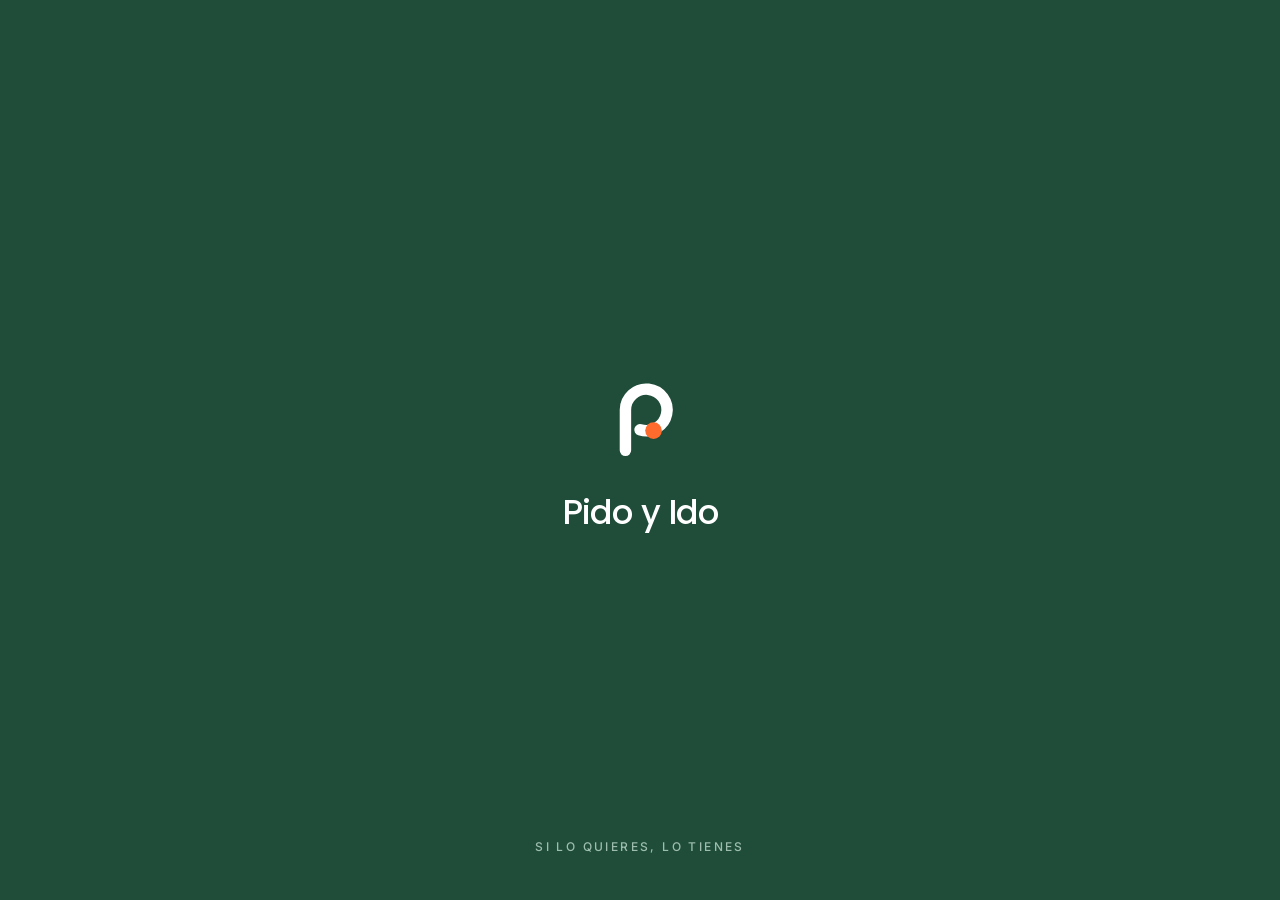
==== commit d3809f7b: "Deploy PR #27: business panel changes + Facturación (v=20261128a) Co-Authored-By: Claude Opus 5.5 <n" ====
--- a/demo/index.html
+++ b/demo/index.html
@@ -4,7 +4,7 @@
 <meta charset="utf-8">
 <meta name="viewport" content="width=device-width, initial-scale=1, viewport-fit=cover">
 <title>Pido y Ido · Demo</title>
-<meta name="description" content="Pide comida en Villanueva y te la llevan a la casa.">
+<meta name="description" content="Si lo quieres, lo tienes: pide comida y lo que necesites de tu pueblo, y te lo llevan a la casa.">
 <meta name="theme-color" content="#FAF8F5">
 <meta name="apple-mobile-web-app-capable" content="yes">
 <meta name="mobile-web-app-capable" content="yes">
@@ -17,7 +17,7 @@
 <link rel="preconnect" href="https://fonts.googleapis.com">
 <link rel="preconnect" href="https://fonts.gstatic.com" crossorigin>
 <link href="https://fonts.googleapis.com/css2?family=Inter:wght@400;500;600;700&family=Poppins:wght@600;700&display=swap" rel="stylesheet">
-<link rel="stylesheet" href="../app.css?v=20261122a">
+<link rel="stylesheet" href="../app.css?v=20261128a">
 </head>
 <body>
 <div id="app"></div>
@@ -25,7 +25,7 @@
 <div id="toast" role="status" aria-live="polite"></div>
 <script src="../qrcode.js"></script>
 <script>window.PYI_CONFIG = {}; /* demo: todo queda en este celular */</script>
-<script src="../app.js?v=20261122a"></script>
+<script src="../app.js?v=20261128a"></script>
 <script>
 if ('serviceWorker' in navigator && location.protocol !== 'file:') {
   window.addEventListener('load', function () { navigator.serviceWorker.register('../sw.js').catch(function () {}); });
--- a/app.css
+++ b/app.css
@@ -544,3 +544,120 @@
 .legal-box.err .radio-row { border-color: #E5484D; }
 .legal-txt { line-height: 1.55; color: var(--text); }
 .legal-txt b { font-weight: 600; }
+.adm-off { opacity: .6; }
+/* 019: historia del cliente en #/admin */
+.adm-stats { display: grid; grid-template-columns: repeat(3, 1fr); gap: 8px; }
+.adm-stats div { background: var(--soft, #F3EFEA); border-radius: 12px; padding: 8px; text-align: center; }
+.adm-stats b { display: block; font-size: 20px; }
+.adm-stats span { font-size: 12px; color: var(--muted); }
+/* Paso de pago (Nequi / Daviplata) en la barra del pedido */
+.progress .bar.pay.done i{background:var(--green)}
+.progress .bar.bad i{background:#C2410C}
+.progress .lbl.bad{color:#C2410C}
+.progress .lbl.paid{color:var(--green);font-weight:700}
+
+/* ---- 2026-11-27: menú por secciones, foto grande, país del celular, billetes, resumen editable, pago Nequi, colores de estado, celebración ---- */
+.sec-tabs{position:sticky;top:0;z-index:20;background:rgba(250,248,245,.96);backdrop-filter:blur(8px);-webkit-backdrop-filter:blur(8px);padding:calc(10px + var(--safe-t)) 16px 10px;margin-top:16px;box-shadow:0 6px 12px -10px rgba(26,26,26,.25)}
+.sec-tabs .chip.on{background:var(--text);border-color:var(--text);color:#fff}
+.sec-n{font-size:11px;opacity:.6;font-weight:600;margin-left:2px}
+.sec-block{scroll-margin-top:70px}
+.dish-txt{text-align:left;display:block;min-width:0}
+.dish .ph .imgwrap{display:block;padding:0}
+.dish-big{position:relative;margin:-2px -4px 0;border-radius:20px;overflow:hidden;aspect-ratio:4/3;background:linear-gradient(135deg,#F7D9C6,#F2C4A6)}
+.dish-big img{width:100%;height:100%;object-fit:cover;animation:zoomIn .35s ease-out}
+.dish-big img.broken{display:none}
+.dish-x{position:absolute;top:10px;right:10px;width:38px;height:38px;background:rgba(255,255,255,.92)}
+@keyframes zoomIn{from{transform:scale(1.06);opacity:.4}to{transform:none;opacity:1}}
+.sec-pill{display:inline-flex;align-items:center;gap:3px;font-size:12px;font-weight:600;color:var(--green);background:var(--gsoft);border-radius:999px;padding:3px 8px 3px 10px}
+.tel-row{display:flex;gap:6px}
+.tel-cc{position:relative;display:flex;align-items:center;gap:4px;flex:none;background:var(--input);border:1.5px solid transparent;border-radius:14px;padding:0 9px;font-weight:600;font-size:14px;white-space:nowrap;color:var(--text)}
+.tel-cc select{position:absolute;inset:0;opacity:0;width:100%;height:100%;cursor:pointer;font-size:16px}
+.tel-row .input{min-width:0;flex:1}
+.bills{display:grid;grid-template-columns:repeat(3,1fr);gap:8px;margin-top:8px}
+.bill{position:relative;border-radius:12px;background:#fff;box-shadow:inset 0 0 0 1.5px var(--border);transition:box-shadow .15s,background .15s}
+.bill.on{background:var(--gsoft);box-shadow:inset 0 0 0 2px var(--green)}
+.bill-add{width:100%;height:54px;display:flex;flex-direction:column;align-items:center;justify-content:center;gap:1px}
+.bill-v{font-weight:700;font-size:15px}
+.bill-n{font-size:12px;font-weight:700;color:var(--green)}
+.bill-dec{position:absolute;top:-8px;right:-8px;width:26px;height:26px;border-radius:999px;background:var(--green);color:#fff;display:flex;align-items:center;justify-content:center;box-shadow:0 2px 6px rgba(0,0,0,.15)}
+.bill.pop{animation:pop .25s}
+.sum-line{display:flex;align-items:center;gap:10px;padding:8px 0;border-bottom:1px solid var(--divider)}
+.sum-line:last-of-type{border-bottom:0}
+.mini-qty{display:flex;align-items:center;background:var(--track);border-radius:999px;height:34px;flex:none}
+.mini-qty button{width:34px;height:34px;display:flex;align-items:center;justify-content:center;border-radius:999px}
+.mini-qty span{min-width:18px;text-align:center;font-weight:700;font-size:14px}
+.btn-pay{background:#2B0A3D;color:#fff;box-shadow:0 10px 22px -10px rgba(43,10,61,.7)}
+.btn-pay:active{transform:scale(.98)}
+.pay-box{background:var(--track);border-radius:14px;padding:12px 14px}
+.pay-copy{display:inline-flex;align-items:center;gap:6px;font-weight:700;font-size:15px;color:var(--text);background:#fff;border-radius:999px;padding:5px 12px;box-shadow:var(--shadow)}
+/* Colores del estado del pedido */
+.status-head{transition:background-color .6s ease,color .6s ease}
+.status-head.st-red{background:#D63A2F}
+.status-head.st-orange{background:#F26A1B}
+.status-head.st-yellow{background:#F5C02B;color:#2E2300}
+.status-head.st-green{background:#1F8A4C}
+.status-head.st-grey{background:#5B5B5B}
+.progress .st-red .bar i{background:#D63A2F}
+.progress .st-orange .bar i{background:#F26A1B}
+.progress .st-yellow .bar i{background:#E9B10F}
+.progress .st-green .bar i{background:#1F8A4C}
+.progress .st-red .lbl.on{color:#B42A20}.progress .st-orange .lbl.on{color:#C9510E}.progress .st-yellow .lbl.on{color:#8A6400}.progress .st-green .lbl.on{color:#1F7A44}
+/* Celebración */
+.confetti{position:fixed;inset:0;width:100vw;height:100vh;pointer-events:none;z-index:700}
+.celebrate{position:fixed;inset:0;z-index:650;background:rgba(26,26,26,.5);display:flex;align-items:center;justify-content:center;padding:24px;animation:fade .2s}
+.celebrate.out{opacity:0;transition:opacity .25s}
+.cel-card{background:var(--bg);border-radius:28px;padding:28px 22px 22px;width:100%;max-width:380px;text-align:center;animation:celIn .45s cubic-bezier(.2,1.4,.4,1)}
+.cel-check{width:96px;height:96px;border-radius:999px;background:#1F8A4C;color:#fff;margin:0 auto;display:flex;align-items:center;justify-content:center;box-shadow:0 0 0 10px #E3F3E9;animation:celPop .6s cubic-bezier(.2,1.6,.4,1) .1s both}
+.cel-check svg{stroke-dasharray:30;stroke-dashoffset:30;animation:draw .45s ease-out .45s forwards}
+.stamps.big{justify-content:center;gap:10px}
+.stamps.big i{width:48px;height:48px}
+.cel-stamps i{animation:celPop .45s cubic-bezier(.2,1.6,.4,1) both}
+.cel-stamps i.gift{width:60px;height:60px;animation:celPop .6s cubic-bezier(.2,1.6,.4,1) both,wiggle .6s ease-in-out 1.3s 2}
+.cel-save{display:inline-block;margin-top:14px;font-family:var(--head);font-weight:700;font-size:30px;color:#fff;background:var(--orange);border-radius:999px;padding:4px 18px;animation:celPop .5s cubic-bezier(.2,1.6,.4,1) .9s both}
+@keyframes celIn{from{transform:translateY(30px) scale(.9);opacity:0}to{transform:none;opacity:1}}
+@keyframes celPop{from{transform:scale(0);opacity:0}to{transform:scale(1);opacity:1}}
+@keyframes draw{to{stroke-dashoffset:0}}
+@keyframes wiggle{0%,100%{transform:rotate(0)}25%{transform:rotate(-12deg)}75%{transform:rotate(12deg)}}
+@media (prefers-reduced-motion:reduce){.cel-card,.cel-check,.cel-stamps i,.cel-save,.dish-big img{animation:none!important}.cel-check svg{stroke-dashoffset:0;animation:none}}
+
+/* ---------- 2026-11-28: welkom, restaurantpaneel, facturación ---------- */
+.welcome-sub{font-size:15px;color:var(--muted)}
+.welcome-pick{padding:16px 20px 0;font-size:12px;font-weight:700;letter-spacing:.6px;text-transform:uppercase;color:var(--cta)}
+.welcome-pick+.welcome-roles{padding-top:10px}
+.acct-btn{width:40px;height:40px;margin-left:8px;flex:none}
+.acct-row{display:flex;align-items:center;gap:12px;width:100%;text-align:left;padding:12px 4px;border-bottom:1px solid var(--divider)}
+.acct-row:last-child{border-bottom:0}
+.num-in .input{padding-left:14px}
+.num-in .pre{left:14px;color:var(--muted)}
+.num-in .pre+.input{padding-left:38px}
+.num-in .unit{position:absolute;right:14px;color:var(--muted);font-weight:600;pointer-events:none}
+.menu-sec-h{font-family:var(--head);font-weight:600;font-size:14px;margin:16px 2px 8px}
+.save-done{background:var(--gsoft);color:var(--green);box-shadow:inset 0 0 0 1px #CFE3D7}
+.crear-card{background:var(--soft);box-shadow:inset 0 0 0 1px #FFD9C6}
+.bolsa-sec{margin-top:28px;padding-top:20px;border-top:1px dashed var(--dashed)}
+.note.red{background:#FDE8E6;color:#A1291B}
+.seg a{flex:1;border-radius:11px;font-size:14px;font-weight:600;color:var(--muted);display:flex;align-items:center;justify-content:center;gap:6px}
+.seg a.on{background:#fff;color:var(--text);box-shadow:0 2px 8px rgba(0,0,0,.08)}
+.fact-hero{background:var(--cta);color:#fff;border-radius:18px;padding:18px;box-shadow:var(--shadow-cta)}
+.fact-hero.ok{background:var(--green);box-shadow:var(--shadow)}
+.fact-hero .mes-big{color:#fff}
+.fact-pay{background:#fff;color:var(--cta);font-weight:700;height:48px}
+.fact-row{width:100%;text-align:left}
+.fact-ic{width:40px;height:40px;border-radius:12px;display:flex;align-items:center;justify-content:center;flex:none;background:var(--track);color:var(--muted)}
+.fact-ic.green{background:var(--gtint);color:var(--green)}.fact-ic.orange{background:var(--tint);color:var(--tint-t)}.fact-ic.red{background:#FDE8E6;color:#A1291B}.fact-ic.amber{background:var(--amber);color:var(--amber-t)}
+.pay-m{padding:10px 0;border-bottom:1px solid var(--divider)}
+.pay-m:last-of-type{border-bottom:0}
+.pay-lines{margin:8px 0 0 46px;display:flex;flex-direction:column;gap:3px}
+/* Aviso de pedido nuevo: fijo arriba hasta aceptarlo */
+.new-alert{position:fixed;top:calc(8px + var(--safe-t));left:50%;transform:translateX(-50%);width:calc(100% - 16px);max-width:464px;z-index:60;display:flex;align-items:stretch;gap:6px;background:var(--cta);color:#fff;border-radius:16px;padding:6px;box-shadow:0 12px 30px -6px rgba(232,90,30,.65);animation:naIn .3s ease-out}
+.na-main{flex:1;display:flex;align-items:center;gap:10px;text-align:left;color:#fff;padding:4px 6px;min-width:0}
+.na-bell{width:38px;height:38px;border-radius:12px;background:rgba(255,255,255,.2);display:flex;align-items:center;justify-content:center;flex:none;animation:ring 1.2s ease-in-out infinite}
+.na-t{display:block;font-weight:700;font-size:15px}
+.na-s{display:block;font-size:12px;opacity:.92;line-height:1.3}
+.na-go{background:#fff;color:var(--cta);font-weight:700;font-size:13px;border-radius:10px;padding:7px 12px;flex:none}
+.na-mute{display:flex;flex-direction:column;align-items:center;justify-content:center;gap:2px;font-size:10px;font-weight:600;color:#fff;background:rgba(0,0,0,.12);border-radius:12px;width:54px;flex:none}
+.alert-on .screen{padding-top:calc(84px + var(--safe-t))}
+@keyframes naIn{from{transform:translate(-50%,-20px);opacity:0}}
+@keyframes ring{0%,60%,100%{transform:rotate(0)}10%,30%{transform:rotate(-14deg)}20%,40%{transform:rotate(14deg)}}
+@media (prefers-reduced-motion:reduce){.na-bell,.new-alert{animation:none}}
+.clamp2{display:-webkit-box;-webkit-line-clamp:2;-webkit-box-orient:vertical;overflow:hidden;line-height:1.2}
